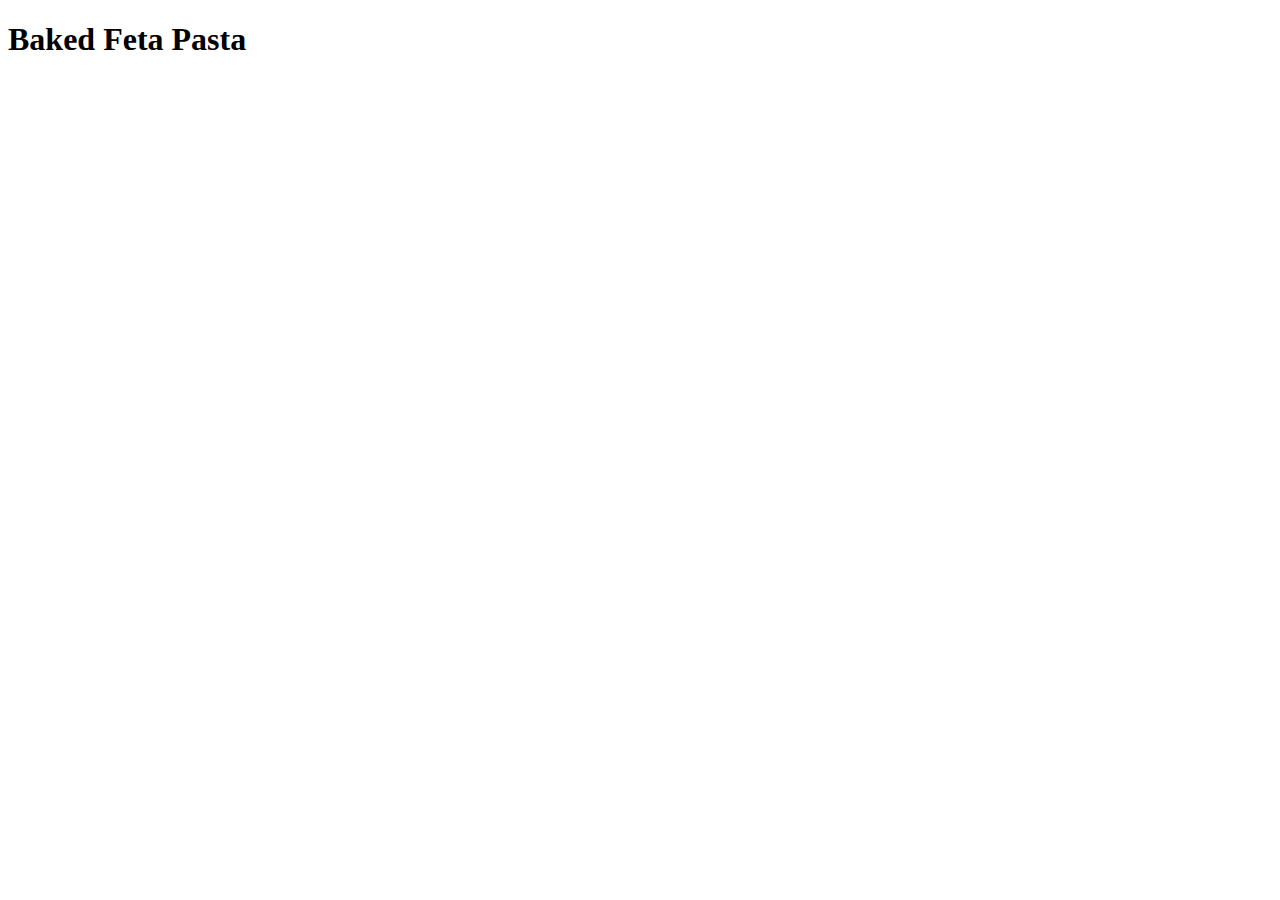
==== recipes/baked-feta-pasta.html @ 4b95dbfc "Create baked-feta-pasta.html with boilerplate" ====
<!DOCTYPE html>
<html lang="en">
<head>
    <meta charset="UTF-8">
    <meta name="viewport" content="width=device-width, initial-scale=1.0">
    <title>Baked Feta Pasta</title>
</head>
<body>
    <h1>Baked Feta Pasta</h1>
</body>
</html>
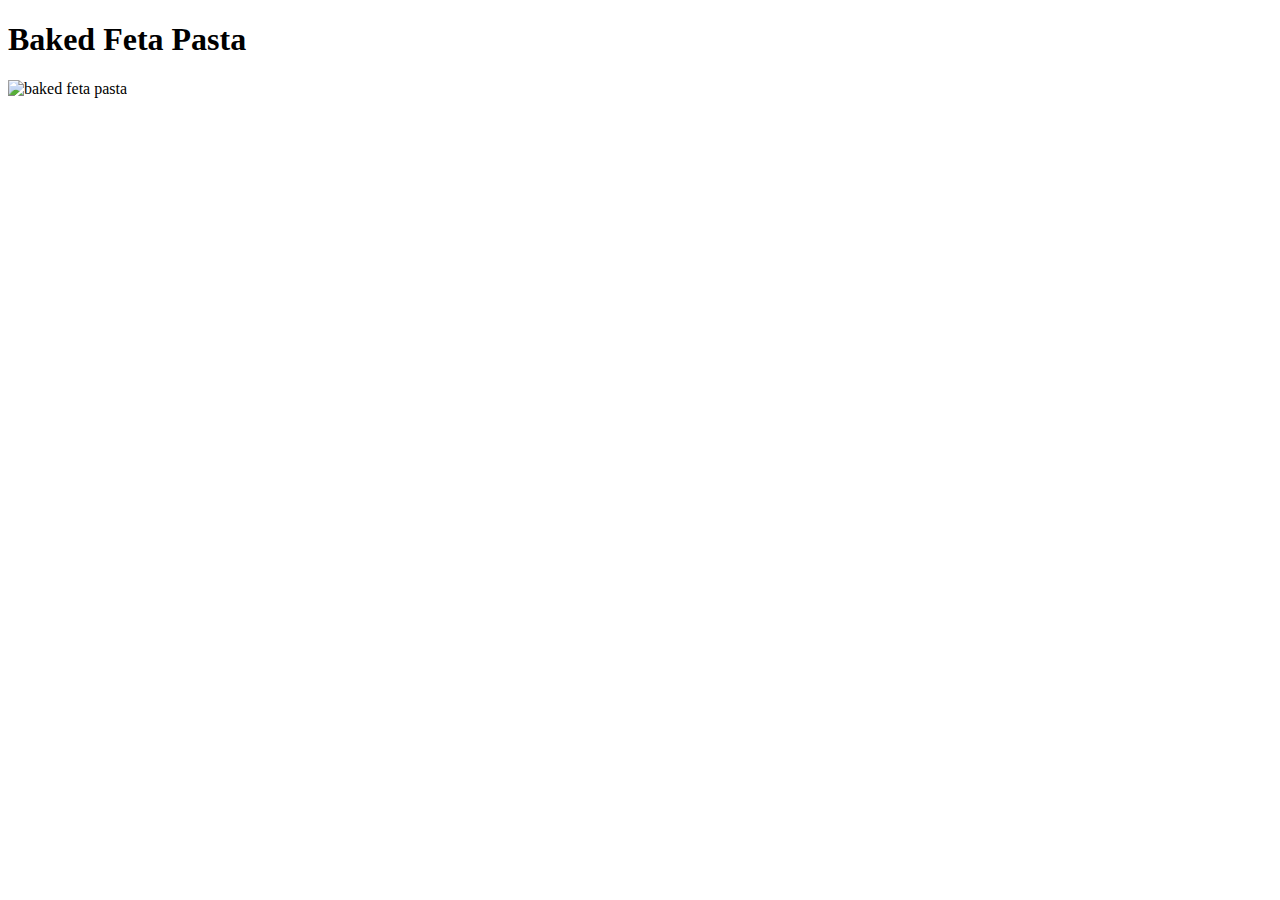
==== commit 5f6b99e0: "Add image to baked-feta-pasta.html" ====
--- a/recipes/baked-feta-pasta.html
+++ b/recipes/baked-feta-pasta.html
@@ -7,5 +7,6 @@
 </head>
 <body>
     <h1>Baked Feta Pasta</h1>
+    <img src="https://hips.hearstapps.com/hmg-prod/images/delish-210212-feta-pasta-004-ab-1613747028.jpg?crop=1xw:0.8435280189423836xh;center,top" alt="baked feta pasta">
 </body>
 </html>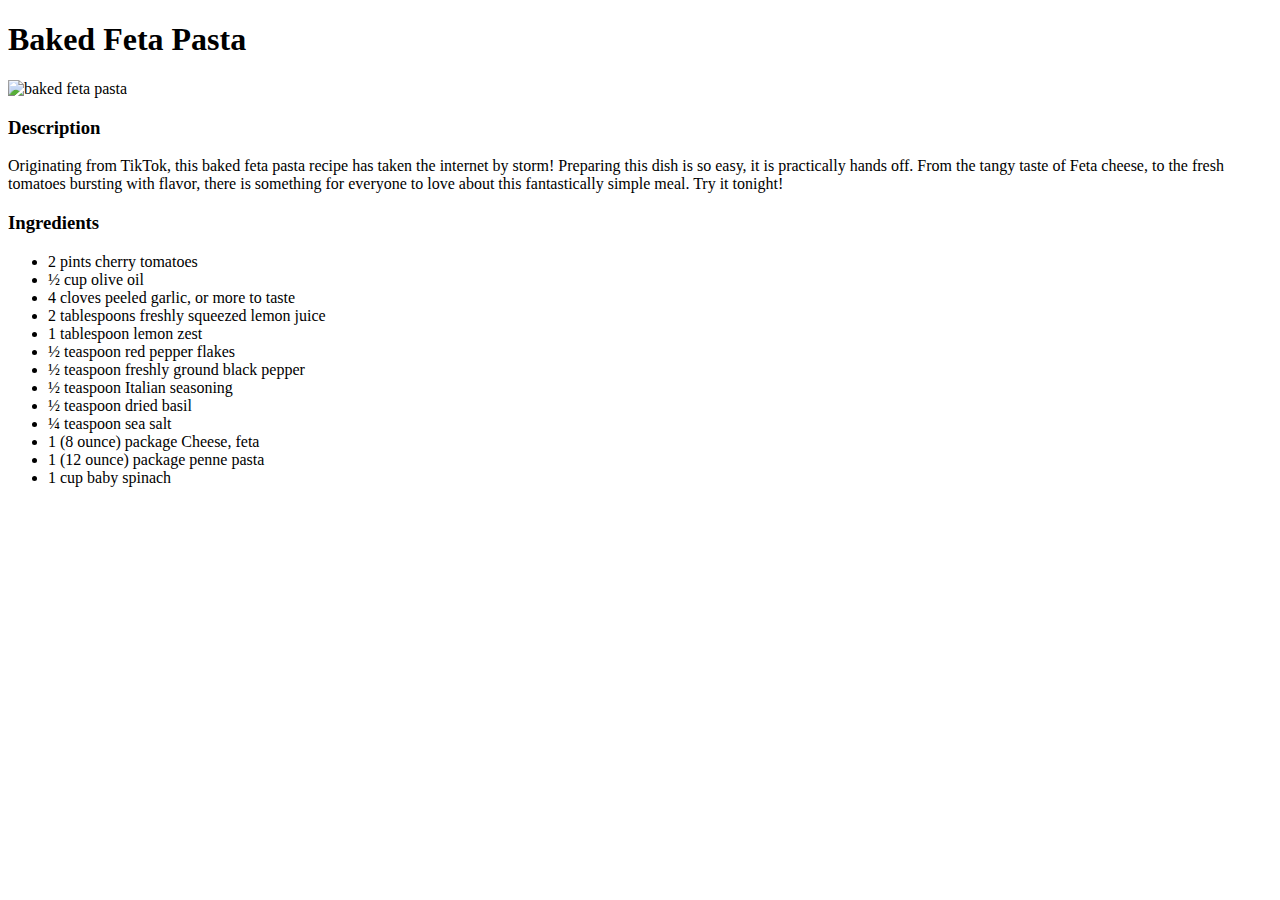
==== commit b6f58d5d: "Add ingredients list to baked-feta-pasta.html" ====
--- a/recipes/baked-feta-pasta.html
+++ b/recipes/baked-feta-pasta.html
@@ -8,5 +8,24 @@
 <body>
     <h1>Baked Feta Pasta</h1>
     <img src="https://hips.hearstapps.com/hmg-prod/images/delish-210212-feta-pasta-004-ab-1613747028.jpg?crop=1xw:0.8435280189423836xh;center,top" alt="baked feta pasta">
+    <h3>Description</h3>
+    <p>Originating from TikTok, this baked feta pasta recipe has taken the internet by storm! Preparing this dish is so easy, it is practically hands off. From the tangy taste of Feta cheese, to the fresh tomatoes bursting with flavor, there is something for everyone to love about this fantastically simple meal. Try it tonight!</p>
+
+    <h3>Ingredients</h3>
+    <ul>
+        <li>2 pints cherry tomatoes</li>
+        <li>½ cup olive oil</li>
+        <li>4 cloves peeled garlic, or more to taste</li>
+        <li>2 tablespoons freshly squeezed lemon juice</li>
+        <li>1 tablespoon lemon zest</li>
+        <li>½ teaspoon red pepper flakes</li>
+        <li>½ teaspoon freshly ground black pepper</li>
+        <li>½ teaspoon Italian seasoning</li>
+        <li>½ teaspoon dried basil</li>
+        <li>¼ teaspoon sea salt</li>
+        <li>1 (8 ounce) package Cheese, feta</li>
+        <li>1 (12 ounce) package penne pasta</li>
+        <li>1 cup baby spinach</li>
+    </ul>
 </body>
 </html>